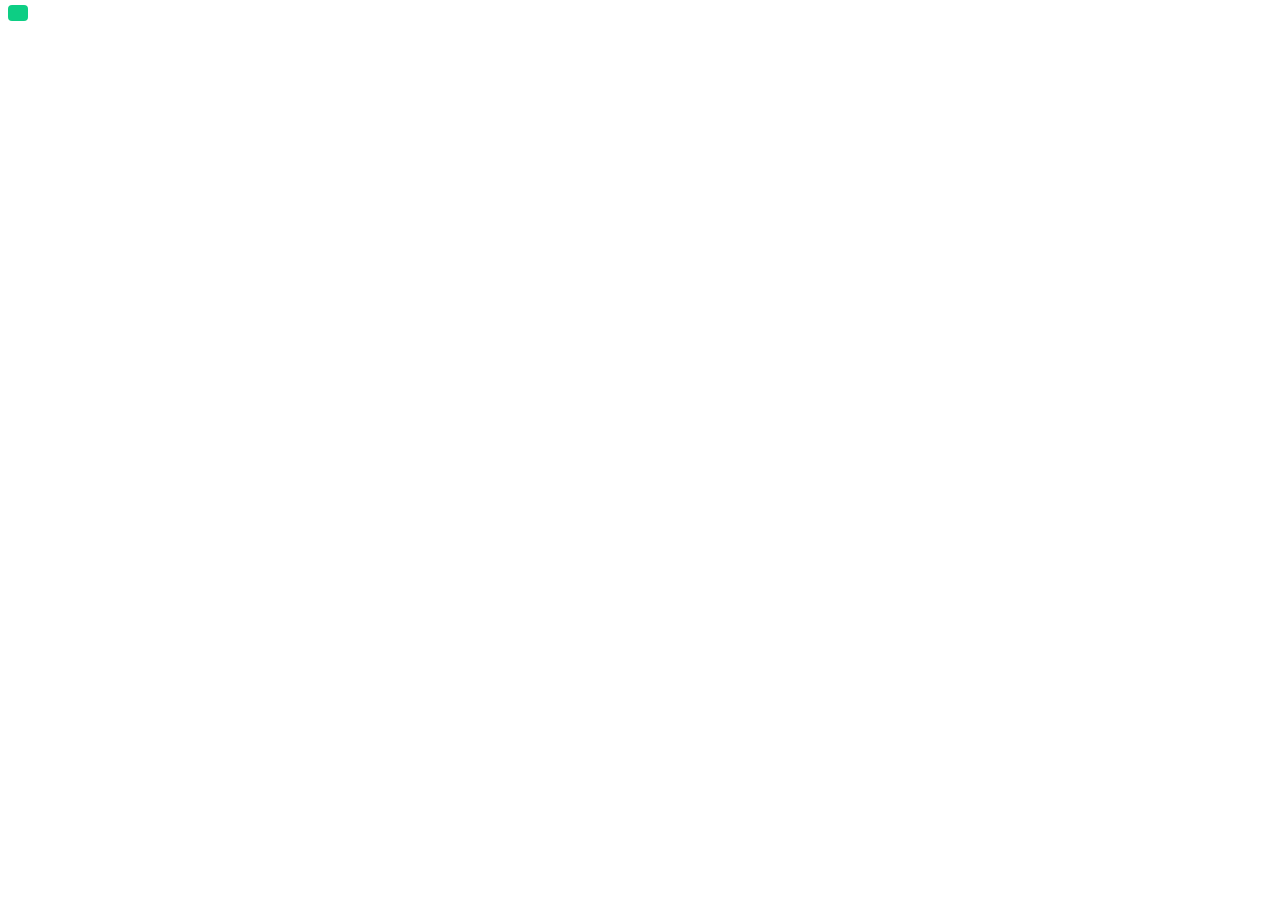
==== index.html @ fe2f72d8 "New product images added" ====
<!DOCTYPE html>
<html lang="en">
<head>
    <meta charset="UTF-8">
    <meta http-equiv="X-UA-Compatible" content="IE=edge">
    <meta name="viewport" content="width=device-width, initial-scale=1.0">
    <title>METADROB_StoreView</title>
    <link rel="shortcut icon" href="assets/fav.png" type="image/x-icon">
    <link rel="stylesheet" href="https://cdn.jsdelivr.net/npm/@photo-sphere-viewer/core/index.min.css" />
    <link rel="stylesheet" href="style.css">
    <script src="https://cdn.jsdelivr.net/npm/three/build/three.min.js"></script>
    <script src="https://cdn.jsdelivr.net/npm/@photo-sphere-viewer/core/index.min.js"></script>
    <script src="https://cdnjs.cloudflare.com/ajax/libs/jquery/3.7.0/jquery.min.js" integrity="sha512-3gJwYpMe3QewGELv8k/BX9vcqhryRdzRMxVfq6ngyWXwo03GFEzjsUm8Q7RZcHPHksttq7/GFoxjCVUjkjvPdw==" crossorigin="anonymous" referrerpolicy="no-referrer"></script>
    <link rel="stylesheet" href="https://cdn.jsdelivr.net/npm/@photo-sphere-viewer/markers-plugin/index.min.css" />
    <script src="https://cdn.jsdelivr.net/npm/@photo-sphere-viewer/markers-plugin/index.min.js"></script>
    <link rel="stylesheet" href="https://cdnjs.cloudflare.com/ajax/libs/font-awesome/6.4.0/css/all.min.css" integrity="sha512-iecdLmaskl7CVkqkXNQ/ZH/XLlvWZOJyj7Yy7tcenmpD1ypASozpmT/E0iPtmFIB46ZmdtAc9eNBvH0H/ZpiBw==" crossorigin="anonymous" referrerpolicy="no-referrer" />
  

    <script src="https://cdn.jsdelivr.net/npm/three@0.152.2/build/three.min.js"></script>
    <script src="https://cdn.jsdelivr.net/npm/three/examples/js/loaders/GLTFLoader.js"></script>
    <script src="https://cdn.jsdelivr.net/npm/three/examples/js/libs/draco/draco_decoder.js"></script>
    <script src="https://cdn.jsdelivr.net/npm/three/examples/js/loaders/DRACOLoader.js"></script>
    <script src="https://cdn.jsdelivr.net/npm/three/examples/js/renderers/CSS3DRenderer.js"></script>
    <script src="https://cdn.jsdelivr.net/npm/three/examples/js/loaders/RGBELoader.js"></script>
    <script src="https://cdn.jsdelivr.net/npm/three/examples/js/environments/RoomEnvironment.js"></script>
    <script src="https://cdn.jsdelivr.net/npm/three/examples/js/controls/OrbitControls.js"></script>
</head>
<body>

  <button class="material-button " id="homeBtn">
    <span class="material-icon"><i class="fa-solid fa-house"></i></span>
  </button>

    <div class="card" id="cardContainer">
      <div class="section1">
        <div class="buttonContainer"> 
          <div class="toggle-button-cover">
            <div class="button-cover">
              <div class="button r" id="button-1">
                <input type="checkbox" class="checkbox" id="toggleBtn"/>
                <div class="knobs"></div>
                <div class="layer"></div>
              </div>
            </div>
          </div>
  
          <button class="material-button arBtn">
            <span class="material-icon"><i class="fa-solid fa-mobile-screen-button"></i></span>
            <span class="button-text">View in AR</span>
          </button>

         
        </div>

        <button class="material-button " id="closeBtn">
          <span class="material-icon"><i class="fa-sharp fa-solid fa-xmark"></i></span>
        </button>
       

        <!-- <button class="material-button">
          <span class="material-icon"><i class="fas fa-heart"></i></span>
          <span class="button-text">Like</span>
        </button> -->
        <iframe src="https://ringshaderdemo.web.app/" class="iframe" frameborder="0"></iframe>
        <model-viewer id="model-viewer"  src="assets/cameo_round.glb"  ar  touch-action="pan-y"></model-viewer>
      </div>
      <div class="section2">
        <h2><span class="material-label">Naica</span></h2>
        <p class="model-number material-label">Model No: <span style="color:#86118b ;">581964</span></p>
        <p class="description material-label">Premium crystals for sparkling lights to complement to your home decor</p>
        <div class="section3">
          <label class="material-label blue">Specification</label>
          <table>
            <tr>
              <td>Color</td>
              <td>MMS titanium gold + Matt black</td>
            </tr>
            <tr>
              <td>Material</td>
              <td>Metal and Class A clear crystal</td>
            </tr>
            <tr>
              <td>Dimentions(mm)</td>
              <td>Dia 600 x H 310</td>
            </tr>
            <tr>
              <td>Lamb Base</td>
              <td>E14</td>
            </tr>
            <tr>
              <td>Walt</td>
              <td>7 x 40W</td>
            </tr>
            <tr>
              <td>Lumen/ CCT</td>
              <td>Non Integrate LED luminate</td>
            </tr>
          </table>
        </div>
      </div>
      
    </div>

    <div id="panorama-container">
        <div id="panorama-viewer"></div>
    </div>
    <script src="script.js"></script>
    <!-- <script src="index.js"></script> -->
</body>
</html>
---- style.css ----
@import url('https://fonts.googleapis.com/css2?family=Roboto+Slab:wght@500&display=swap');

html,body{
    height: 100%;
    width: 100%;
    overflow: hidden;
    box-sizing: border-box;
    margin: 0;
    font-family: 'Roboto Slab', serif;
}

#panorama-container {
    position: relative;
    width: 100%;
    height: 100%;
  }
  
  #panorama-viewer {
    position: absolute;
    width: 100%;
    height: 100%;
  }
  
  .button {
    color: #fff;
    cursor: pointer;
    height: 70px;
    width: 70px;
  }
  

  .psv-loader-image
  {
    width:300px
  }

/* Material card */
.card {
  position: absolute;
  bottom: 5px;
  right: 5px;
  z-index: 100;
  height: 400px; /* Adjust the height as needed */
  width: 350px; /* Adjust the width as needed */
  border-radius: 4px;
  background-color: #ffffff;
  box-shadow: 0px 2px 4px rgba(0, 0, 0, 0.1);
  display: none;
  flex-direction: column;
}

.section1 {
  background-color: #f1f1f1;
  height: 50%;
  border-top-left-radius: 4px;
  border-top-right-radius: 4px;
}
.section1 img {
  width: 100%;
  height: 100%;
  object-fit: cover;
  border-top-left-radius: 4px;
  border-top-right-radius: 4px;
}

.section2 {
  background-color: #ffffff;
  height: 50%;
  overflow-y: scroll;
}

.section2 h2 {
  font-size: 18px;
  margin: 0;
}
.model-number
{
  font-size: 12px;
}
.description
{
  font-size: 12px;
  color: rgb(112, 109, 109);
}
.section2 .model-number,
.section2 .description {
  margin: 5px 0;
}

.section3 {
  background-color: #f1f1f1;
  height: 100%;
  border-bottom-left-radius: 4px;
  border-bottom-right-radius: 4px;
  align-items: center;
  justify-content: center;
}

.section3 table {
  width: 95%;
  margin-left: 2.5%;
  font-size: 10px;
  border-collapse: collapse;
}

.section3 th,
.section3 td {
  padding: 10px;
  text-align: left;
  border: 1px solid #ccc;
}

.section3 tr:nth-child(odd) {
  background-color: #645c5c; /* Add gray background color for odd td */
}

.section3 th {
  background-color: #f1f1f1;
  font-weight: bold;
}

.material-label {
  display: inline-block;
  padding-left: 4px;
  font-weight: 500;
  /* background-color: #2196f3; */
  
}

.blue {
  display: inline-block;
  font-weight: 500;
  background-color: #86118b;
  color: white;
  font-size: 16px;
  width: 94%;
  text-align: center;
  height: 25px;
  margin-left: 2.5%;
}


/* Material Button */
.material-button {
  /* position: absolute; */
  margin-left: 3px;
  display: inline-flex;
  align-items: center;
  justify-content: center;
  padding: 8px;
  font-size: 14px;
  font-weight: 500;
  text-align: center;
  text-decoration: none;
  border-radius: 4px;
  color: #ffffff;
  background-color: #86118b;
  border: none;
  cursor: pointer;
  transition: background-color 0.3s ease;
}

.material-button:hover {
  background-color: #1976d2;
}

.material-button:focus {
  outline: none;
  box-shadow: 0 0 0 3px rgba(33, 150, 243, 0.3);
}

.material-icon {
  margin-right: 4px;
}

.button-text {
  display: inline-flex;
  align-items: center;
  justify-content: center;
}

.vrBtn
{
  /* top: 2px;
  left: 2px; */
}

.arBtn
{
  /* top: 2px;
  right: 2px; */
}

#homeBtn
{
  position: absolute;
  top: 5px;
  left: 5px;
  z-index: 100000;
  background-color: rgb(13, 206, 132);
}

#closeBtn
{
  position: absolute;
  top: 2px;
  right: 5px;
}

.buttonContainer
{
  width: 70%;
  position: absolute;
  margin: 2px;
  display: inline-flex;
}


/* canvas style */

.iframe
{
  /* position: relative; */
  width: 100%;
  height: 100%;
}



/* toggle button */



.toggle-button-cover {
  display: table-cell;
  position: relative;
  width: 45%;
  /* width: 200px; */
  /* height: 140px; */
  box-sizing: border-box;
}

.button-cover {
  /* height: 100px; */
  margin: 20px;
  background-color: #fff;
  box-shadow: 0 10px 20px -8px #c5d6d6;
  border-radius: 4px;
}

.button-cover:before {
  counter-increment: button-counter;
  content: counter(button-counter);
  position: absolute;
  right: 0;
  bottom: 0;
  color: #d7e3e3;
  font-size: 12px;
  line-height: 1;
  padding: 5px;
}

.button-cover,
.knobs,
.layer {
  position: absolute;
  top: 0;
  right: 0;
  bottom: 0;
  left: 0;
}

.button {
  position: relative;
  top: 50%;
  width: 74px;
  height: 36px;
  margin: -20px auto 0 auto;
  overflow: hidden;
}

.button.r,
.button.r .layer {
  border-radius: 100px;
}

.button.b2 {
  border-radius: 2px;
}

.checkbox {
  position: relative;
  width: 100%;
  height: 100%;
  padding: 0;
  margin: 0;
  opacity: 0;
  cursor: pointer;
  z-index: 3;
}

.knobs {
  z-index: 2;
}

.layer {
  width: 100%;
  background-color: #ebf7fc;
  transition: 0.3s ease all;
  z-index: 1;
}

/* Button 1 */
#button-1 .knobs:before {
  content: "OFF";
  position: absolute;
  top: 4px;
  left: 4px;
  width: 20px;
  height: 10px;
  color: #fff;
  font-size: 10px;
  font-weight: bold;
  text-align: center;
  line-height: 1;
  padding: 9px 4px;
  background-color: #f44336;
  border-radius: 50%;
  transition: 0.3s cubic-bezier(0.18, 0.89, 0.35, 1.15) all;
}

#button-1 .checkbox:checked + .knobs:before {
  content: "ON";
  left: 42px;
  background-color: #03a9f4;
}

#button-1 .checkbox:checked ~ .layer {
  background-color: #fcebeb;
}

#button-1 .knobs,
#button-1 .knobs:before,
#button-1 .layer {
  transition: 0.3s ease all;
}
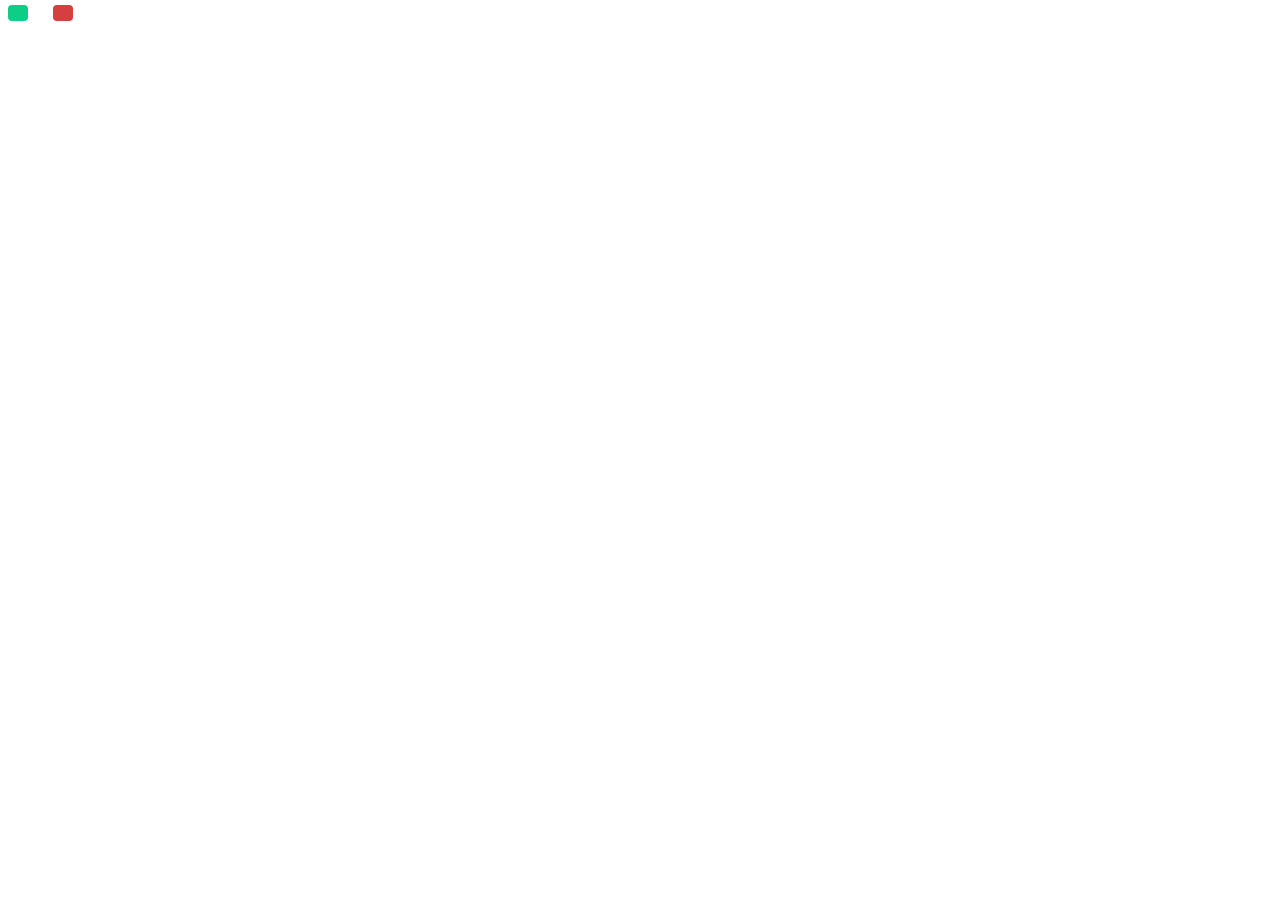
==== commit e5a40b87: "Gyro and smooth image loading" ====
--- a/index.html
+++ b/index.html
@@ -14,6 +14,7 @@
     <link rel="stylesheet" href="https://cdn.jsdelivr.net/npm/@photo-sphere-viewer/markers-plugin/index.min.css" />
     <script src="https://cdn.jsdelivr.net/npm/@photo-sphere-viewer/markers-plugin/index.min.js"></script>
     <link rel="stylesheet" href="https://cdnjs.cloudflare.com/ajax/libs/font-awesome/6.4.0/css/all.min.css" integrity="sha512-iecdLmaskl7CVkqkXNQ/ZH/XLlvWZOJyj7Yy7tcenmpD1ypASozpmT/E0iPtmFIB46ZmdtAc9eNBvH0H/ZpiBw==" crossorigin="anonymous" referrerpolicy="no-referrer" />
+    <script src="https://cdn.jsdelivr.net/npm/@photo-sphere-viewer/gyroscope-plugin@5.1.6/index.min.js"></script>
   
 
     <script src="https://cdn.jsdelivr.net/npm/three@0.152.2/build/three.min.js"></script>
@@ -29,6 +30,10 @@
 
   <button class="material-button " id="homeBtn">
     <span class="material-icon"><i class="fa-solid fa-house"></i></span>
+  </button>
+
+  <button class="material-button " id="gyroBtn">
+    <span class="material-icon"><i class="fa fa-rotate"></i></span>
   </button>
 
     <div class="card" id="cardContainer">
--- a/style.css
+++ b/style.css
@@ -201,6 +201,15 @@
   background-color: rgb(13, 206, 132);
 }
 
+#gyroBtn
+{
+  position: absolute;
+  top: 5px;
+  left: 50px;
+  z-index: 100000;
+  background-color: rgb(212, 64, 64);
+}
+
 #closeBtn
 {
   position: absolute;
